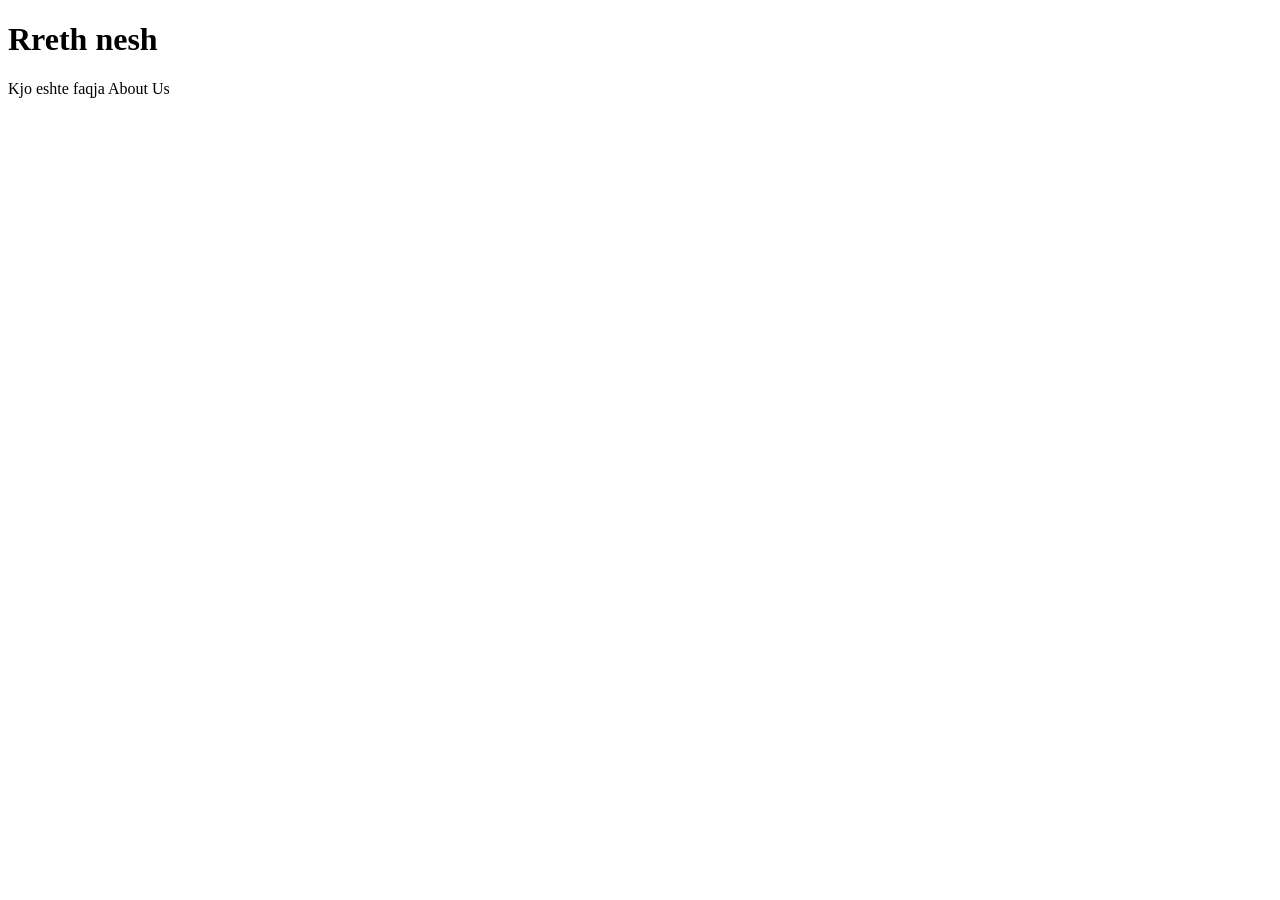
==== about.html @ 7287a37e "main" ====
<!DOCTYPE html>
<html lang="en">
<head>
    <meta charset="UTF-8">
    <meta name="viewport" content="width=device-width, initial-scale=1.0">
    <title>Document</title>
</head>
<body>
    <h1>Rreth nesh</h1>
    <p>Kjo eshte faqja About Us</p>
    <a href="main.html"></a>
    <a href="kontakti.html"></a>
    <a href="projekti.html"></a>
    
</body>
</html>
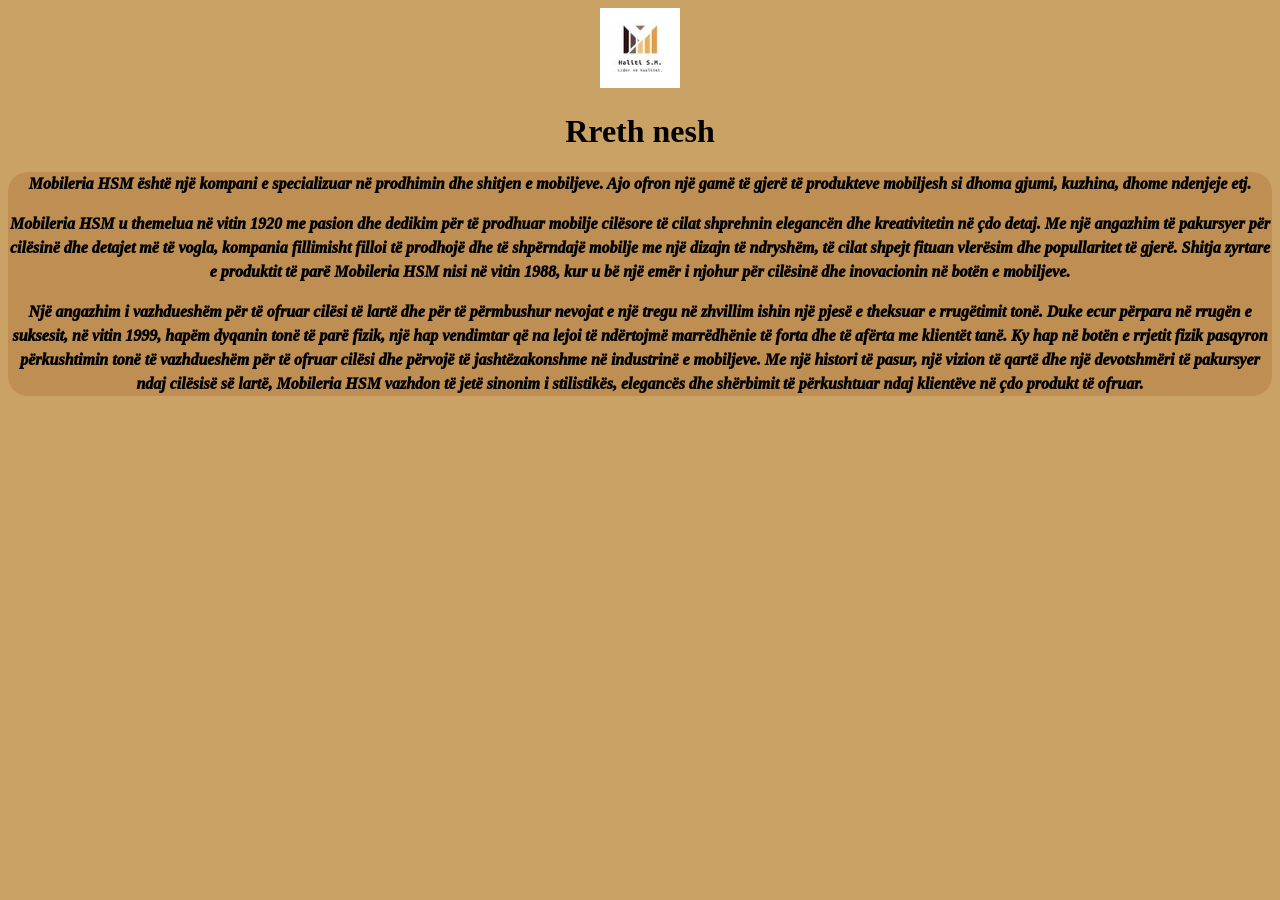
==== commit d898fe18: "About us" ====
--- a/about.html
+++ b/about.html
@@ -1,16 +1,65 @@
 <!DOCTYPE html>
 <html lang="en">
 <head>
-    <meta charset="UTF-8">
-    <meta name="viewport" content="width=device-width, initial-scale=1.0">
-    <title>Document</title>
+
+    <style>
+        body{
+            background-color: rgb(202, 162, 101);
+        }
+    .headeri{
+        text-align: center;
+        background-color: rgb(202, 162, 101);
+        font-family: 'Times New Roman', Times, serif;
+        border-radius: 20px;
+        
+        
+    }
+
+    .mainpart{
+        text-align: center;
+        line-height: 1.5;
+        font-style: italic;
+        font-weight: 1000;
+        background-color: rgb(190, 142, 82);
+        border-radius: 20px;
+        display: box;
+        
+        
+        
+    }
+  </style>
+   <a href="main.html"></a>
+   <a href="kontakti.html"></a>
+   <a href="projekti.html"></a>
+
+    
 </head>
 <body>
-    <h1>Rreth nesh</h1>
+    <!-- <h1>Rreth nesh</h1>
     <p>Kjo eshte faqja About Us</p>
     <a href="main.html"></a>
     <a href="kontakti.html"></a>
-    <a href="projekti.html"></a>
+    <a href="projekti.html"></a> -->
     
 </body>
+
+<body>
+    <header class="headeri">
+        <img src="HSM logo.jpg" width="80">
+        <h1>Rreth nesh</h1>
+    </header>
+</body>
+
+<main class="mainpart">
+   <p>Mobileria HSM është një kompani e specializuar në prodhimin dhe shitjen e mobiljeve. Ajo ofron një gamë të gjerë të produkteve mobiljesh si dhoma gjumi, kuzhina, dhome ndenjeje etj.</p>
+    <p>Mobileria HSM u themelua në vitin 1920 me pasion dhe dedikim për të prodhuar mobilje cilësore të cilat shprehnin elegancën dhe kreativitetin në çdo detaj. 
+        Me një angazhim të pakursyer për cilësinë dhe detajet më të vogla, kompania fillimisht filloi të prodhojë dhe të shpërndajë mobilje me një dizajn të ndryshëm, të cilat shpejt fituan vlerësim dhe popullaritet të gjerë.
+        Shitja zyrtare e produktit të parë Mobileria HSM nisi në vitin 1988, kur u bë një emër i njohur për cilësinë dhe inovacionin në botën e mobiljeve. </p>
+        <p>Një angazhim i vazhdueshëm për të ofruar cilësi të lartë dhe për të përmbushur nevojat e një tregu në zhvillim ishin një pjesë e theksuar e rrugëtimit tonë. 
+            Duke ecur përpara në rrugën e suksesit, në vitin 1999, hapëm dyqanin tonë të parë fizik, një hap vendimtar që na lejoi të ndërtojmë marrëdhënie të forta dhe të afërta me klientët tanë.
+             Ky hap në botën e rrjetit fizik pasqyron përkushtimin tonë të vazhdueshëm për të ofruar cilësi dhe përvojë të jashtëzakonshme në industrinë e mobiljeve. 
+             Me një histori të pasur, një vizion të qartë dhe një devotshmëri të pakursyer ndaj cilësisë së lartë, Mobileria HSM vazhdon të jetë sinonim i stilistikës, elegancës dhe shërbimit të përkushtuar ndaj klientëve në çdo produkt të ofruar.</p>
+</main>
+
+
 </html>
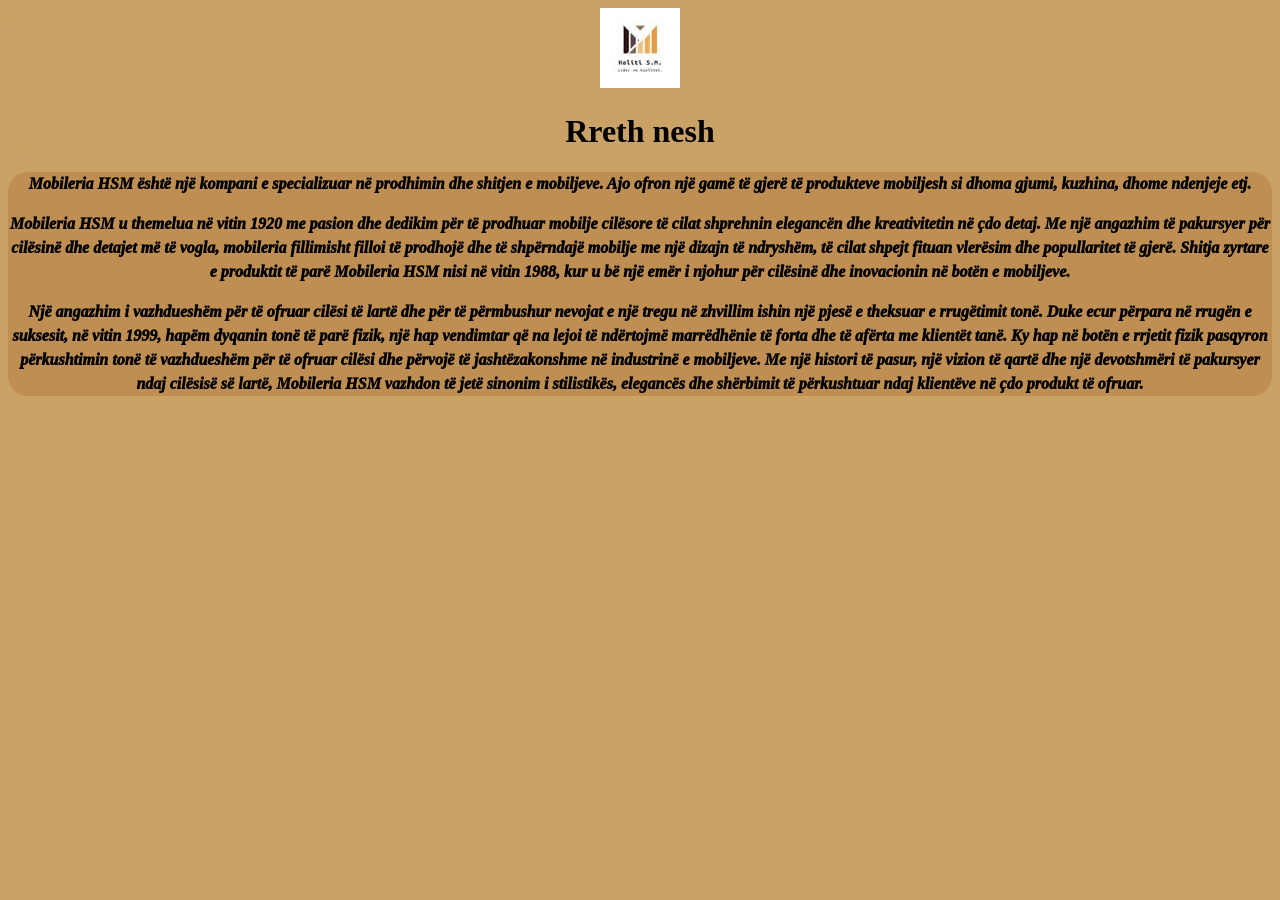
==== commit c1985ad3: "rreth nesh #2" ====
--- a/about.html
+++ b/about.html
@@ -6,6 +6,9 @@
         body{
             background-color: rgb(202, 162, 101);
         }
+
+        
+    
     .headeri{
         text-align: center;
         background-color: rgb(202, 162, 101);
@@ -34,14 +37,6 @@
 
     
 </head>
-<body>
-    <!-- <h1>Rreth nesh</h1>
-    <p>Kjo eshte faqja About Us</p>
-    <a href="main.html"></a>
-    <a href="kontakti.html"></a>
-    <a href="projekti.html"></a> -->
-    
-</body>
 
 <body>
     <header class="headeri">
@@ -53,7 +48,7 @@
 <main class="mainpart">
    <p>Mobileria HSM është një kompani e specializuar në prodhimin dhe shitjen e mobiljeve. Ajo ofron një gamë të gjerë të produkteve mobiljesh si dhoma gjumi, kuzhina, dhome ndenjeje etj.</p>
     <p>Mobileria HSM u themelua në vitin 1920 me pasion dhe dedikim për të prodhuar mobilje cilësore të cilat shprehnin elegancën dhe kreativitetin në çdo detaj. 
-        Me një angazhim të pakursyer për cilësinë dhe detajet më të vogla, kompania fillimisht filloi të prodhojë dhe të shpërndajë mobilje me një dizajn të ndryshëm, të cilat shpejt fituan vlerësim dhe popullaritet të gjerë.
+        Me një angazhim të pakursyer për cilësinë dhe detajet më të vogla, mobileria fillimisht filloi të prodhojë dhe të shpërndajë mobilje me një dizajn të ndryshëm, të cilat shpejt fituan vlerësim dhe popullaritet të gjerë.
         Shitja zyrtare e produktit të parë Mobileria HSM nisi në vitin 1988, kur u bë një emër i njohur për cilësinë dhe inovacionin në botën e mobiljeve. </p>
         <p>Një angazhim i vazhdueshëm për të ofruar cilësi të lartë dhe për të përmbushur nevojat e një tregu në zhvillim ishin një pjesë e theksuar e rrugëtimit tonë. 
             Duke ecur përpara në rrugën e suksesit, në vitin 1999, hapëm dyqanin tonë të parë fizik, një hap vendimtar që na lejoi të ndërtojmë marrëdhënie të forta dhe të afërta me klientët tanë.
